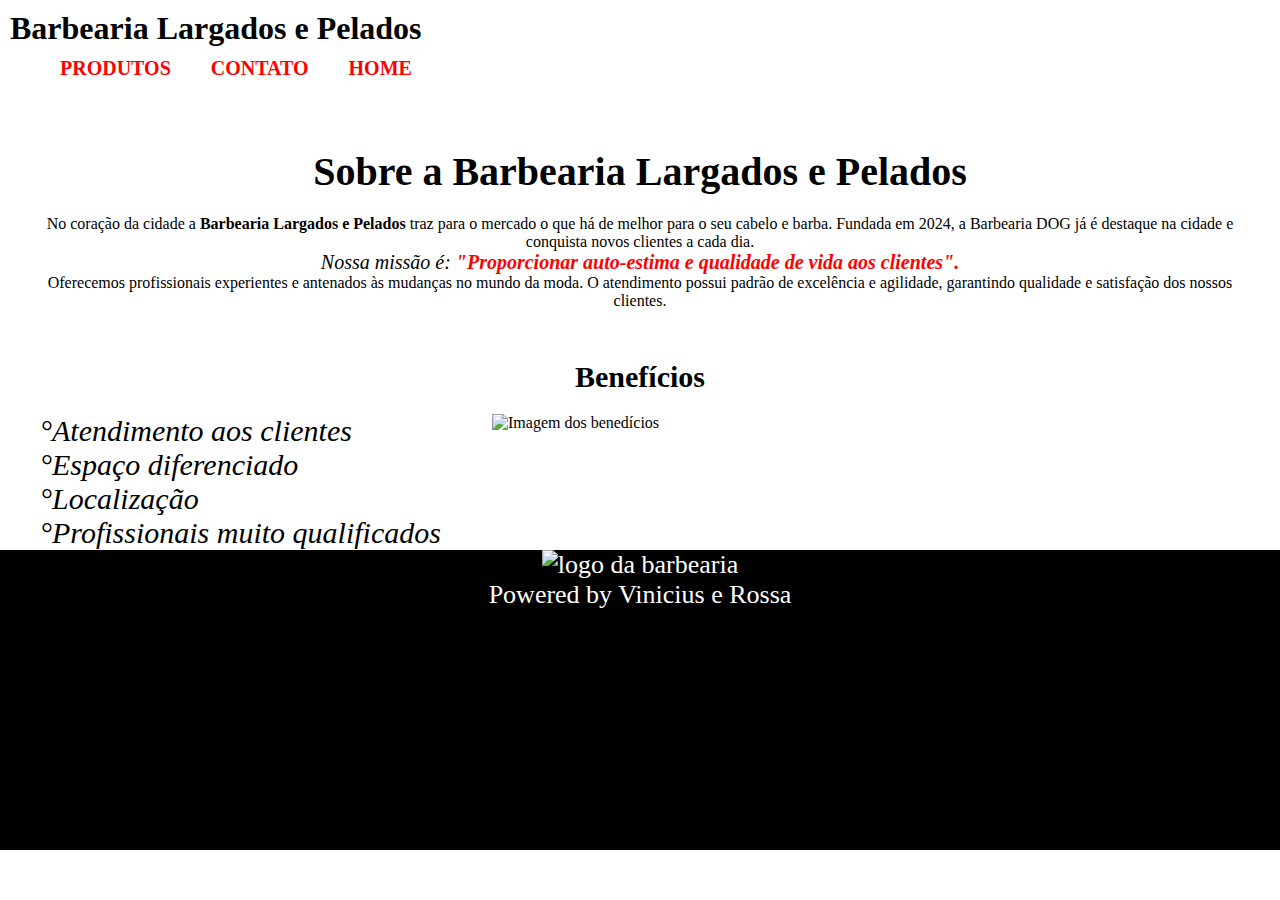
==== index.html @ a5d8cf5d "Arquivos Iniciar" ====
<!DOCTYPE html>
<html lang="pt-br">

<head>
    <meta charset="UTF-8">
    <meta http-equiv="X-UA-Compatible" content="IE=edge">
    <meta name="viewport" content="width=device-width, initial-scale=1.0">
    <title>Barbearia Largados e Pelados</title>
    <link rel="stylesheet" href="style-home.css">
</head>

<body>
    <header>
       
        <h1 class="titulo-principal">
            Barbearia Largados e Pelados
        </h1>
        <nav>
            <ul>
               
                <li><a href="produtos.html">Produtos</a></li>
                <li><a href="contato.html">Contato</a></li>
                <li><a href="index.html">Home</a></li>
            </ul>
            <nav\>
    </header>

    <div class="principal">
        <img src="img/banner.jpg" alt="" class="bosta">
        

        <h2>Sobre a Barbearia Largados e Pelados
        </h2>

        <p>No coração da cidade a <strong>Barbearia Largados e Pelados</strong> traz para o mercado o que há de melhor para o seu
            cabelo e barba. Fundada em 2024, a Barbearia DOG já é destaque na cidade e conquista novos clientes a cada
            dia.</strong>
        </p>

        <p class="boi"> <em>Nossa missão é: <strong>"Proporcionar auto-estima e qualidade de vida aos
                    clientes".</strong></em> </p>

        <p>Oferecemos profissionais experientes e antenados às mudanças no mundo da moda. O atendimento possui padrão de
            excelência e agilidade, garantindo qualidade e satisfação dos nossos clientes.</p>
    </div>


    <div class="beneficios">

        <h3 class="nerdola">Benefícios</h3>

        <ul class="listabeneficios">

            <li class="itens">°Atendimento aos clientes</li>
            <li class="itens">°Espaço diferenciado</li>
            <li class="itens">°Localização</li>
            <li class="itens">°Profissionais muito qualificados</li>

        </ul>

        <img class="imagem" src="img/beneficios.jpg" alt="Imagem dos benedícios">

    </div>

    <footer>
        <img src="img/logo-branco.png" alt="logo da barbearia">
        <p>Powered by Vinicius e Rossa</p>
    </footer>
    

</body>

</html>
---- style-home.css ----
* {
    margin: 0;
}

.principal {

    padding: 30px;
    background-color: #ffffff
}

.titulo-principal {
    padding-left: 20px;
    padding: 10px;

}
ul {
    list-style-type: none;
    display: flex;

}

li>a {
    color: rgb(255, 0, 0);
    font-size: 20px;
    font-weight: 600;
    text-decoration: none;
    padding: 20px;
    text-transform: uppercase;
}

a:hover {
    color: #00a6ff;
    text-decoration: underline;
}



section {
    display: flex;
    justify-content: center;
    margin-top: 20px;
}

section>div {
    border: 2px solid rgb(0, 0, 0);
    border-radius: 10px;
    width: 320px;
    height: 420px;
    margin-right: 50px;
    text-align: center;
    transition: all 0.1s linear;
}

section>div:hover {
    border: 1px solid #00ff1a;
    transform: scale(1.05);
}


h1 {

    text-align: left;
}

h2,
h3 {
    padding: 20px 0;

    text-align: center;
}

h2 {
    font-size: 40px;
}

h3 {
    font-size: 30px;
}

p {

    text-align: center;
}

.boi {

    font-size: 20px;
}

em strong {

    color: #ff0000;
    ;
}

.bosta {
    width: 100%;
}

.nerdola {

    text-align: center;
 
}



.beneficios {

    background-color: #ffffff;
}

.listabeneficios {

    display: inline-block;

    vertical-align: top;
    width: 20%;
    margin-right: 15%;
    font-size: 30px;


}

.itens {
    font-style: italic;
}

.imagem {

    width: 50%;
}

footer {
    font-size: 26px;
    color: white;
    height: 300px;
    background-color: black;
    display: flex;
    align-items: center;
    flex-direction: column;
}

.itens{
    width: 1000%;
}
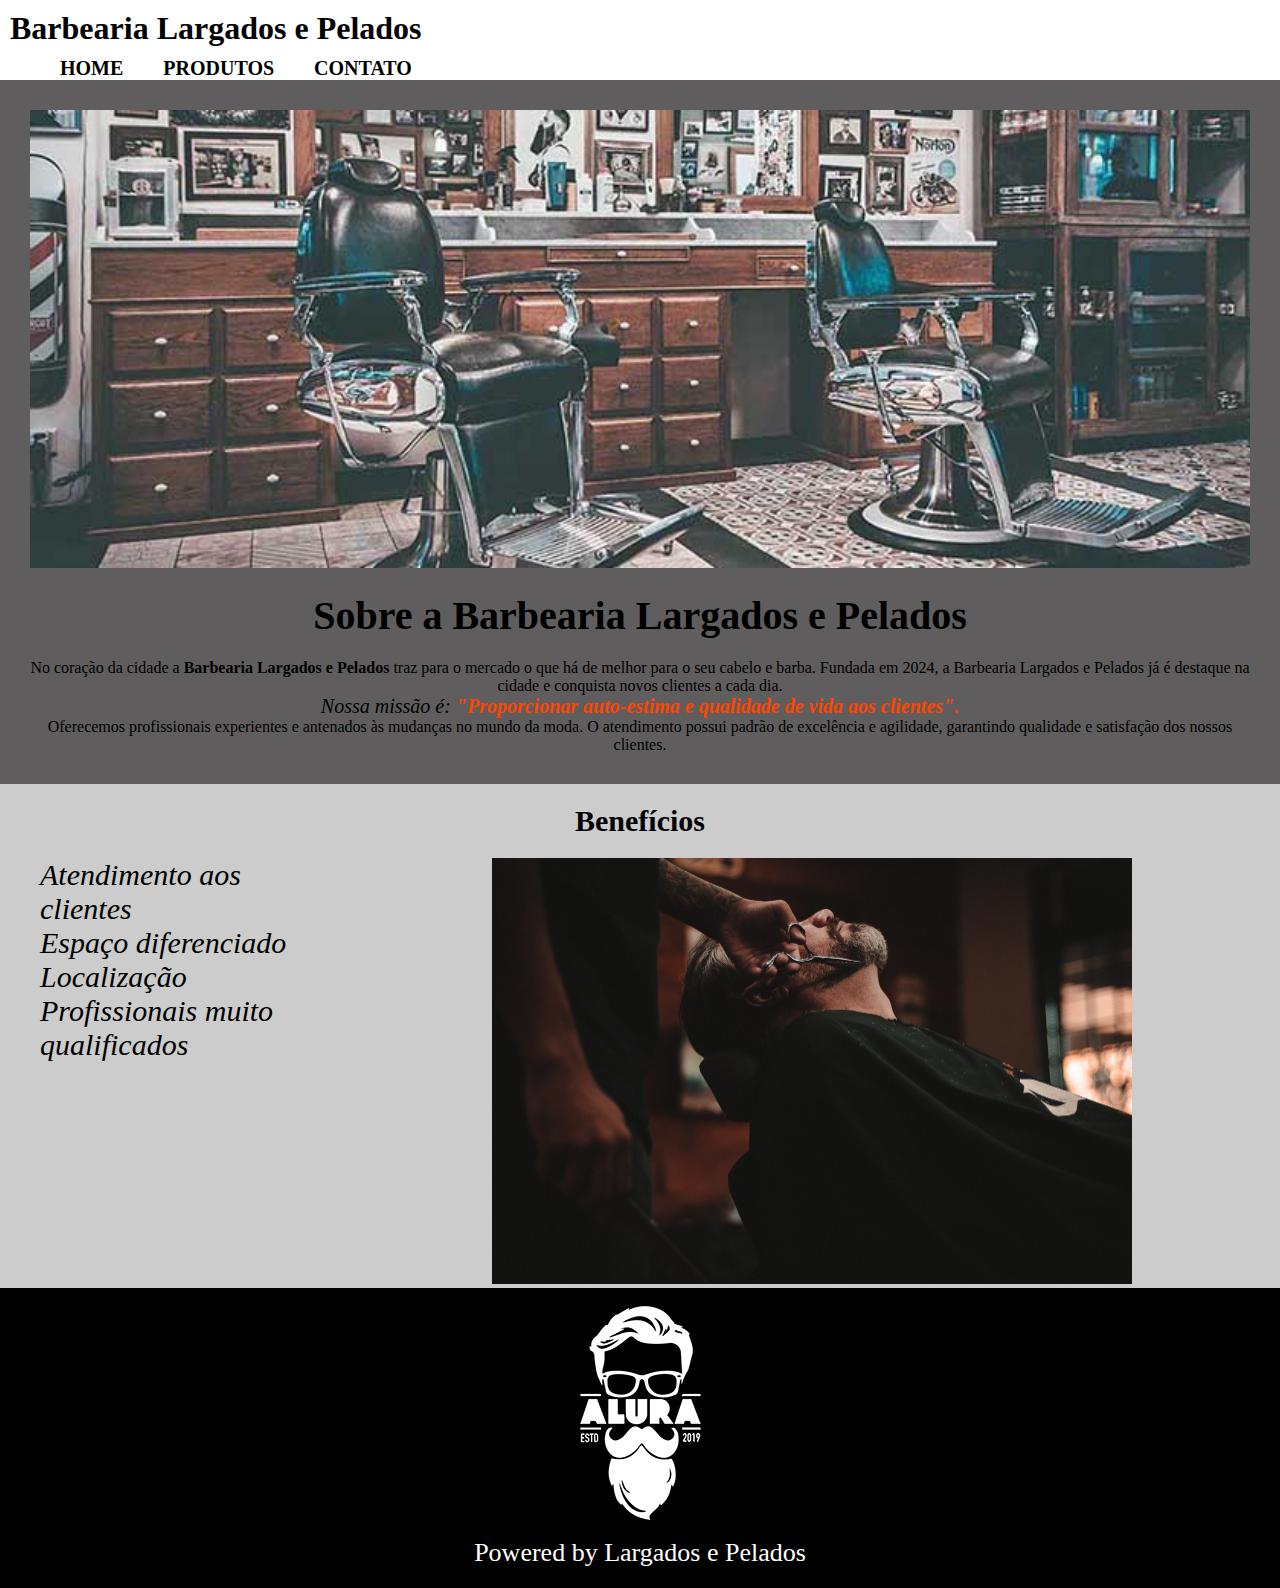
==== commit c13ef39b: "new" ====
--- a/index.html
+++ b/index.html
@@ -7,33 +7,32 @@
     <meta name="viewport" content="width=device-width, initial-scale=1.0">
     <title>Barbearia Largados e Pelados</title>
     <link rel="stylesheet" href="style-home.css">
+
 </head>
 
 <body>
     <header>
-       
+        
         <h1 class="titulo-principal">
             Barbearia Largados e Pelados
         </h1>
         <nav>
             <ul>
-               
+                <li><a href="index.html">Home</a></li>
                 <li><a href="produtos.html">Produtos</a></li>
                 <li><a href="contato.html">Contato</a></li>
-                <li><a href="index.html">Home</a></li>
             </ul>
-            <nav\>
+        </nav>
     </header>
 
     <div class="principal">
-        <img src="img/banner.jpg" alt="" class="bosta">
-        
+        <img src="ARQUIVOS_BARBEARIA/banner.jpg" alt="" class="Barba">
 
         <h2>Sobre a Barbearia Largados e Pelados
         </h2>
 
         <p>No coração da cidade a <strong>Barbearia Largados e Pelados</strong> traz para o mercado o que há de melhor para o seu
-            cabelo e barba. Fundada em 2024, a Barbearia DOG já é destaque na cidade e conquista novos clientes a cada
+            cabelo e barba. Fundada em 2024, a Barbearia Largados e Pelados já é destaque na cidade e conquista novos clientes a cada
             dia.</strong>
         </p>
 
@@ -51,23 +50,19 @@
 
         <ul class="listabeneficios">
 
-            <li class="itens">°Atendimento aos clientes</li>
-            <li class="itens">°Espaço diferenciado</li>
-            <li class="itens">°Localização</li>
-            <li class="itens">°Profissionais muito qualificados</li>
+            <li class="itens">Atendimento aos clientes</li>
+            <li class="itens">Espaço diferenciado</li>
+            <li class="itens">Localização</li>
+            <li class="itens">Profissionais muito qualificados</li>
 
+        
+        
         </ul>
+        <img class="imagem" src="ARQUIVOS_BARBEARIA/beneficios.jpg" alt="">
 
-        <img class="imagem" src="img/beneficios.jpg" alt="Imagem dos benedícios">
-
-    </div>
-
-    <footer>
-        <img src="img/logo-branco.png" alt="logo da barbearia">
-        <p>Powered by Vinicius e Rossa</p>
-    </footer>
-    
-
-</body>
-
-</html>+        <footer>
+            <img src="ARQUIVOS_BARBEARIA/logo-branco.png" alt="logo da barbearia">
+            <p>Powered by Largados e Pelados</p>
+        </footer>
+    </body>
+            --- a/style-home.css
+++ b/style-home.css
@@ -1,14 +1,13 @@
-* {
+*{
     margin: 0;
 }
 
-.principal {
-
-    padding: 30px;
-    background-color: #ffffff
-}
-
-.titulo-principal {
+.principal{
+
+     padding: 30px;
+    background-color: #9f9f9f
+}
+.titulo-principal{
     padding-left: 20px;
     padding: 10px;
 
@@ -20,7 +19,7 @@
 }
 
 li>a {
-    color: rgb(255, 0, 0);
+    color: black;
     font-size: 20px;
     font-weight: 600;
     text-decoration: none;
@@ -29,7 +28,7 @@
 }
 
 a:hover {
-    color: #00a6ff;
+    color: #51ff00;
     text-decoration: underline;
 }
 
@@ -42,7 +41,7 @@
 }
 
 section>div {
-    border: 2px solid rgb(0, 0, 0);
+    border: 2px solid black;
     border-radius: 10px;
     width: 320px;
     height: 420px;
@@ -52,33 +51,27 @@
 }
 
 section>div:hover {
-    border: 1px solid #00ff1a;
+    border: 1px solid #000000;
     transform: scale(1.05);
 }
-
-
-h1 {
+h1{
 
     text-align: left;
 }
-
-h2,
-h3 {
+h2,h3{
     padding: 20px 0;
-
-    text-align: center;
-}
-
-h2 {
+   
+text-align: center;
+}
+h2{
     font-size: 40px;
 }
 
-h3 {
-    font-size: 30px;
-}
-
+h3{
+    font-size: 30px;
+}
 p {
-
+   
     text-align: center;
 }
 
@@ -86,62 +79,428 @@
 
     font-size: 20px;
 }
-
-em strong {
-
-    color: #ff0000;
-    ;
-}
-
-.bosta {
+ em   strong{
+
+        color: orangered;;
+}
+
+.Barba{
     width: 100%;
 }
-
-.nerdola {
-
-    text-align: center;
- 
-}
-
-
-
-.beneficios {
-
-    background-color: #ffffff;
-}
-
-.listabeneficios {
-
-    display: inline-block;
-
+*{
+    margin: 0;
+}
+
+.principal{
+
+     padding: 30px;
+    background-color: #737373
+}
+.titulo-principal{
+    padding-left: 20px;
+    padding: 10px;
+
+}
+ul {
+    list-style-type: none;
+    display: flex;
+
+}
+
+li>a {
+    color: black;
+    font-size: 20px;
+    font-weight: 600;
+    text-decoration: none;
+    padding: 20px;
+    text-transform: uppercase;
+}
+
+a:hover {
+    color: #19a1c7;
+    text-decoration: underline;
+}
+
+
+
+section {
+    display: flex;
+    justify-content: center;
+    margin-top: 20px;
+}
+
+section>div {
+    border: 2px solid black;
+    border-radius: 10px;
+    width: 320px;
+    height: 420px;
+    margin-right: 50px;
+    text-align: center;
+    transition: all 0.1s linear;
+}
+
+section>div:hover {
+    border: 1px solid #000000;
+    transform: scale(1.05);
+}
+h1{
+
+    text-align: left;
+}
+h2,h3{
+    padding: 20px 0;
+   
+text-align: center;
+}
+h2{
+    font-size: 40px;
+}
+
+h3{
+    font-size: 30px;
+}
+p {
+   
+    text-align: center;
+}
+
+.boi {
+    margin: 0;
+}
+
+.principal{
+
+     padding: 30px;
+    background-color: #6a6666
+}
+.titulo-principal{
+    padding-left: 20px;
+    padding: 10px;
+
+}
+ul {
+    list-style-type: none;
+    display: flex;
+
+}
+
+li>a {
+    color: black;
+    font-size: 20px;
+    font-weight: 600;
+    text-decoration: none;
+    padding: 20px;
+    text-transform: uppercase;
+}
+
+a:hover {
+    color: #00e21e;
+    text-decoration: underline;
+}
+
+
+
+section {
+    display: flex;
+    justify-content: center;
+    margin-top: 20px;
+}
+
+section>div {
+    border: 2px solid black;
+    border-radius: 10px;
+    width: 320px;
+    height: 420px;
+    margin-right: 50px;
+    text-align: center;
+    transition: all 0.1s linear;
+}
+
+section>div:hover {
+    border: 1px solid #000000;
+    transform: scale(1.05);
+}
+h1{
+
+    text-align: left;
+}
+h2,h3{
+    padding: 20px 0;
+   
+text-align: center;
+}
+h2{
+    font-size: 40px;
+}
+
+h3{
+    font-size: 30px;
+}
+p {
+   
+    text-align: center;
+}
+
+.boi {
+
+    font-size: 20px;
+}
+ em   strong{
+
+        color: orangered;;
+}
+
+.Barba{
+    width: 100%;
+}
+
+.nerdola{
+
+    text-align: center;
+}
+
+.beneficios{
+   
+    background-color: #7d7b7b;
+}
+
+.listabeneficios{
+
+   display: inline-block;
+   
+    margin: 0;
+}
+
+.principal{
+
+     padding: 30px;
+    background-color: #5f5d5d
+}
+.titulo-principal{
+    padding-left: 20px;
+    padding: 10px;
+
+}
+ul {
+    list-style-type: none;
+    display: flex;
+
+}
+
+li>a {
+    color: black;
+    font-size: 20px;
+    font-weight: 600;
+    text-decoration: none;
+    padding: 20px;
+    text-transform: uppercase;
+}
+
+a:hover {
+    color: #0dff00;
+    text-decoration: underline;
+}
+
+
+
+section {
+    display: flex;
+    justify-content: center;
+    margin-top: 20px;
+}
+
+section>div {
+    border: 2px solid black;
+    border-radius: 10px;
+    width: 320px;
+    height: 420px;
+    margin-right: 50px;
+    text-align: center;
+    transition: all 0.1s linear;
+}
+
+section>div:hover {
+    border: 1px solid #000000;
+    transform: scale(1.05);
+}
+h1{
+
+    text-align: left;
+}
+h2,h3{
+    padding: 20px 0;
+   
+text-align: center;
+}
+h2{
+    font-size: 40px;
+}
+
+h3{
+    font-size: 30px;
+}
+p {
+   
+    text-align: center;
+}
+
+.boi {
+
+    font-size: 20px;
+}
+ em   strong{
+
+        color: orangered;;
+}
+
+.Barba{
+    width: 100%;
+}
+
+.nerdola{
+
+    text-align: center;
+}
+
+.beneficios{
+   
+    background-color: #ccc;
+}
+
+.listabeneficios{
+
+   display: inline-block;
+   
     vertical-align: top;
     width: 20%;
     margin-right: 15%;
     font-size: 30px;
 
-
-}
-
-.itens {
+}
+
+.itens{
     font-style: italic;
 }
 
-.imagem {
+.imagem{
 
     width: 50%;
 }
-
-footer {
+footer{
     font-size: 26px;
     color: white;
     height: 300px;
     background-color: black;
     display: flex;
     align-items: center;
+    vertical-align: top;
+    width: 20%;
+    margin-right: 15%;
+    font-size: 30px;
+
+}
+
+.itens{
+    font-style: italic;
+}
+
+.imagem{
+
+    width: 50%;
+}
+footer{
+    font-size: 26px;
+    color: white;
+    height: 300px;
+    background-color: black;
+    display: flex;
+    align-items: center;
+
+    font-size: 20px;
+}
+ em   strong{
+
+        color: orangered;;
+}
+
+.Barba{
+    width: 100%;
+}
+
+.nerdola{
+
+    text-align: center;
+}
+
+.beneficios{
+   
+    background-color: #ccc;
+}
+
+.listabeneficios{
+
+   display: inline-block;
+   
+    vertical-align: top;
+    width: 20%;
+    margin-right: 15%;
+    font-size: 30px;
+
+}
+
+.itens{
+    font-style: italic;
+}
+
+.imagem{
+
+    width: 50%;
+}
+footer{
+    font-size: 26px;
+    color: white;
+    height: 300px;
+    background-color: black;
+    display: flex;
+    align-items: center;
+}
+.nerdola{
+
+    text-align: center;
+}
+
+.beneficios{
+   
+    background-color: #ccc;
+}
+
+.listabeneficios{
+
+   display: inline-block;
+   
+    vertical-align: top;
+    width: 20%;
+    margin-right: 15%;
+    font-size: 30px;
+
+}
+
+.itens{
+    font-style: italic;
+}
+
+.imagem{
+
+    width: 50%;
+}
+footer{
+    width: 100%;
+    font-size: 26px;
+    color: white;
+    height: 300px;
+    background-color: black;
+    display: flex;
+    align-items: center;
     flex-direction: column;
-}
-
-.itens{
-    width: 1000%;
-}
-
+
+}